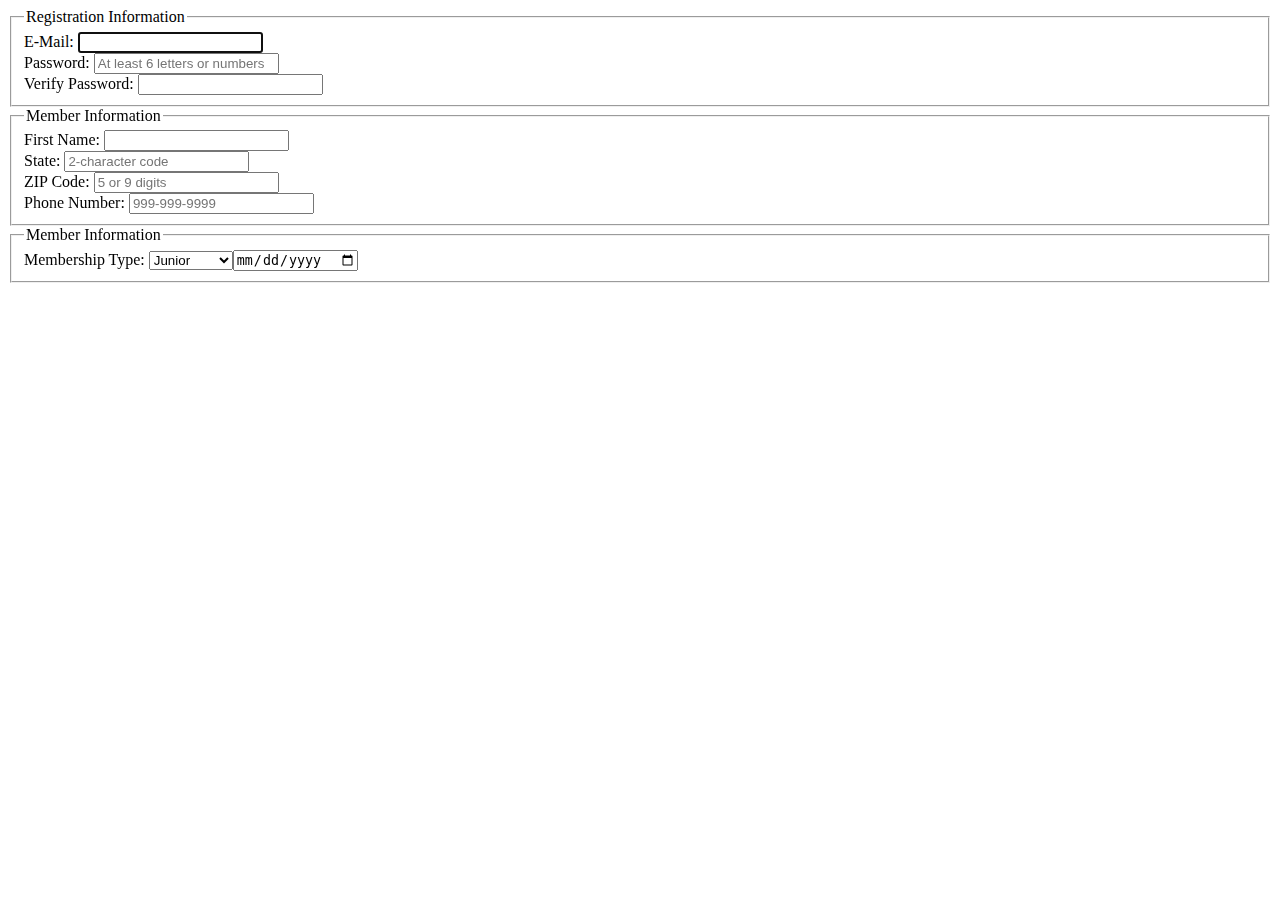
==== form.html @ 6a60e52b "u3" ====
<!DOCTYPE html>
<html lang="en">
<head>
    <meta charset="UTF-8">
    <meta name="viewport" content="width=device-width, initial-scale=1.0">
    <title>Document</title>
    <link rel="stylesheet" href="styles/form.css">
</head>
<body>
<form action="register_account.html" method="post" id="registration_form">
    <fieldset>
        <legend>Registration Information</legend>
        <label for="email">E-Mail:</label>
        <input type="email" name="email" id="email"
            autofocus required autocomplete="on"><br>
        <label for="password">Password:</label>
        <input type="password" name="password" id="password" required
            placeholder="At least 6 letters or numbers" 
            pattern="[a-zA-Z0-9]{6,}"
            title="Must be at least 6 alphanumeric characters">
        <br>
        <label for="verify">Verify Password:</label>
        <input type="password" name="verify" id="verify" required><br>
 </fieldset>
 <fieldset>
    <legend>Member Information</legend>
    <label for="first_name">First Name:</label>
    <input type="text" name="first_name" id="first_name"
        required autocomplete="on"><br>        
    <label for="state">State:</label>
    <input type="text" name="state" id="state" required 
        maxlength="2" 
        placeholder="2-character code"
        autocomplete="on"><br>
    <label for="zip">ZIP Code:</label>
    <input type="text" name="zip" id="zip" required
        placeholder="5 or 9 digits" 
        pattern="^\d{5}(-\d{4})?$"
        title="Either 5 or 9 digits"
        autocomplete="on"><br>
    <label for="phone">Phone Number:</label>
    <input type="tel" name="phone" id="phone"
        placeholder="999-999-9999" 
        pattern="\d{3}[\-]\d{3}[\-]\d{4}" 
        title="Must be 999-999-999 format"
        autocomplete="on"><br>
</fieldset>
<fieldset>
    <legend>Member Information</legend>
    <label for="Membership Type:">Membership Type:</label>
    <select id="Membership Type:">
        <optgroup label="Membership Type:">
            <option value="Junior">Junior</option>
            <option value="Regular">Regular</option>
            <option value="Charter">Charter</option>
        </optgroup><br>
        <label for="StartingDate">Starting Date:</label>
        <input type="date" id="startingDate" name="startingDate">&nbsp;&nbsp;
</fieldset>
</form>    
</body>
</html>
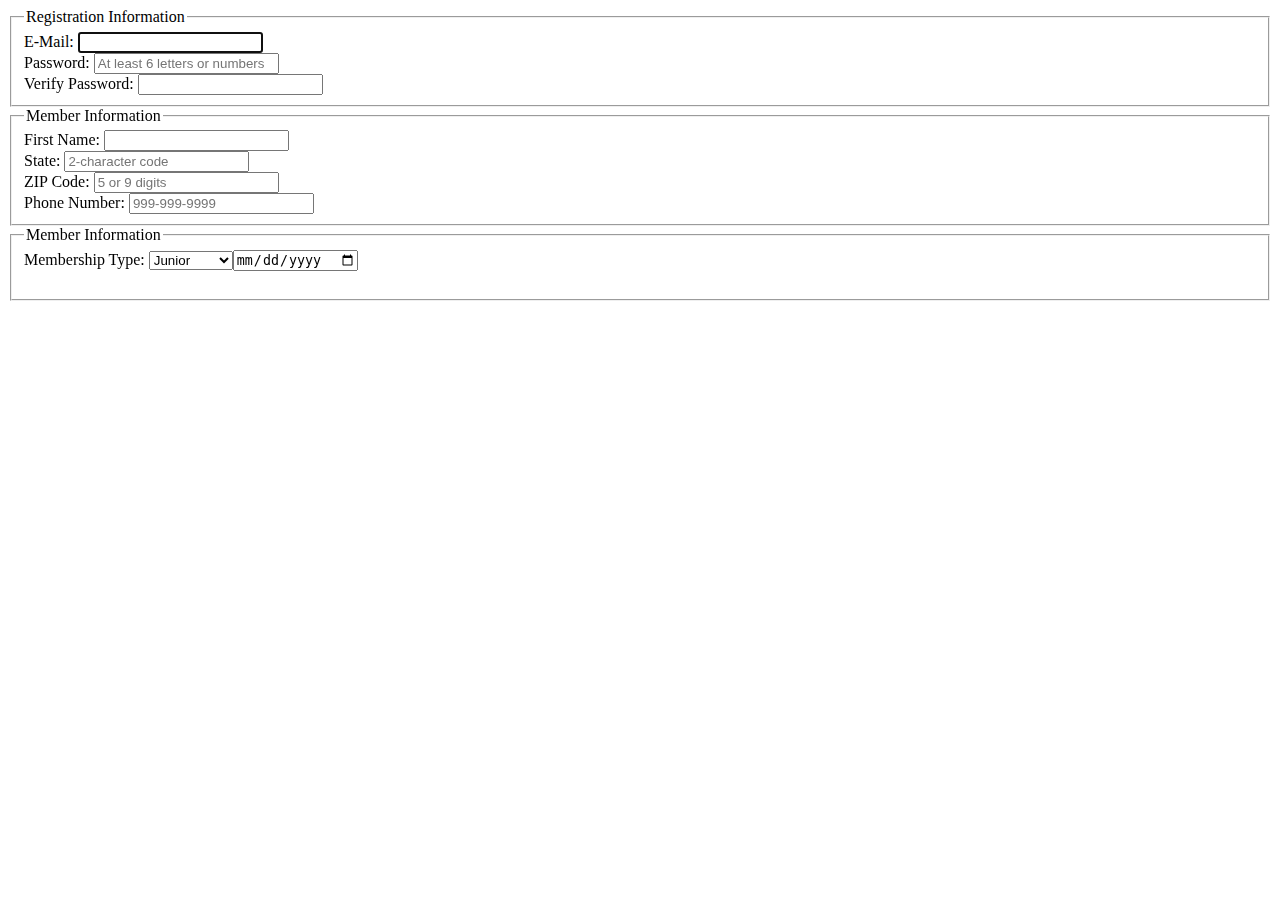
==== commit c2f0e98a: "u3" ====
--- a/form.html
+++ b/form.html
@@ -55,7 +55,7 @@
             <option value="Charter">Charter</option>
         </optgroup><br>
         <label for="StartingDate">Starting Date:</label>
-        <input type="date" id="startingDate" name="startingDate">&nbsp;&nbsp;
+        <input type="date" id="startingDate" name="startingDate"><br>&nbsp;&nbsp;
 </fieldset>
 </form>    
 </body>
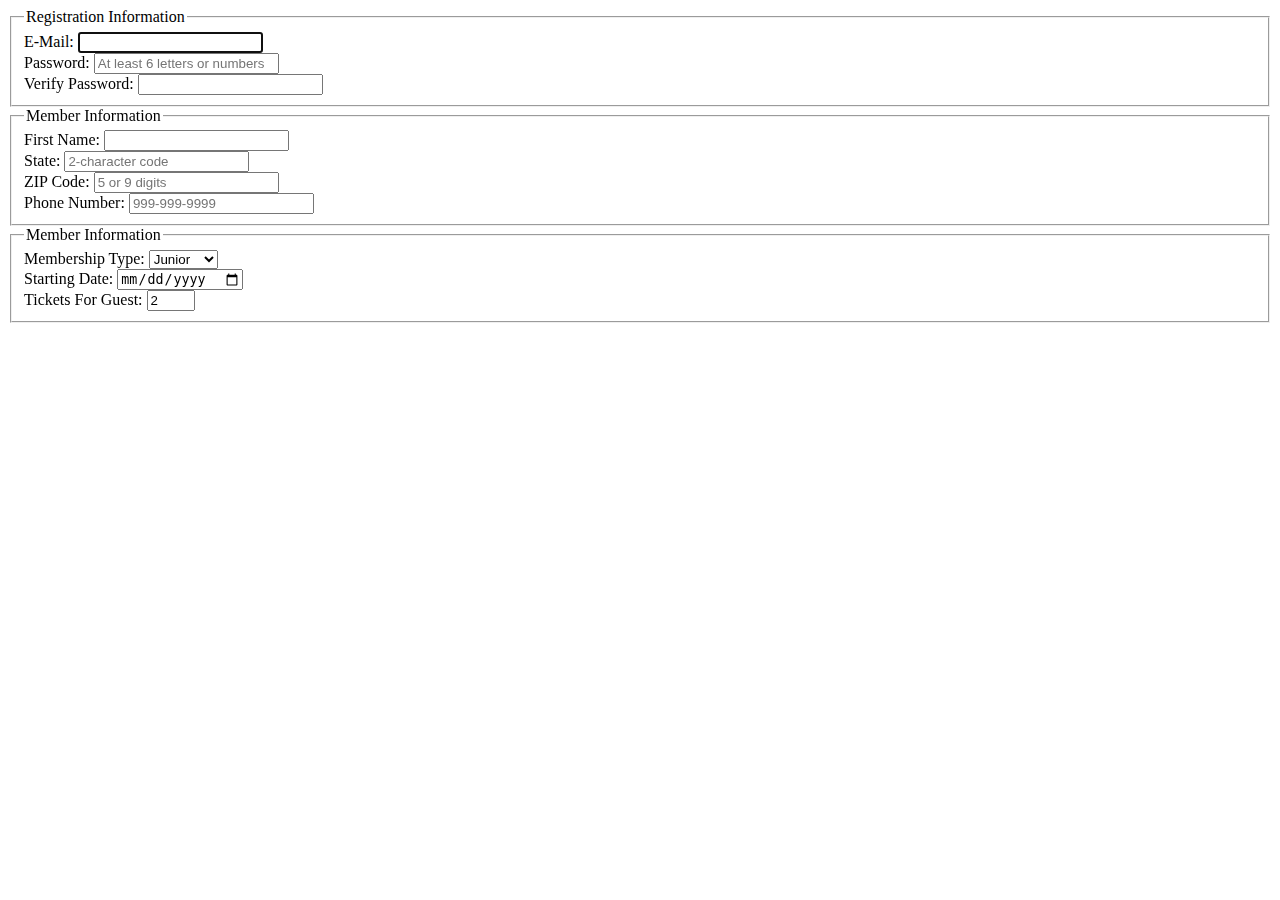
==== commit 5e7c89a7: "u3" ====
--- a/form.html
+++ b/form.html
@@ -47,15 +47,19 @@
 </fieldset>
 <fieldset>
     <legend>Member Information</legend>
-    <label for="Membership Type:">Membership Type:</label>
-    <select id="Membership Type:">
-        <optgroup label="Membership Type:">
-            <option value="Junior">Junior</option>
-            <option value="Regular">Regular</option>
-            <option value="Charter">Charter</option>
-        </optgroup><br>
-        <label for="StartingDate">Starting Date:</label>
-        <input type="date" id="startingDate" name="startingDate"><br>&nbsp;&nbsp;
+    <label for="Membership_type:">Membership Type:</label>
+    <select name="Membership_type:" id="membership_type">
+        <option value="j">Junior</option>
+        <option value="r">Regular</option>
+        <option value="c">Charter</option>
+    </select><br>
+        <label for="Starting_date">Starting Date:</label>
+        <input type="date" name="starting_date" id="starting_date" required><br>
+        <label for="tickets">Tickets For Guest:</label>
+        <input type="number" name="tickets" id="tickets"
+        value="2"
+        min="1"
+        max="4"><br>
 </fieldset>
 </form>    
 </body>
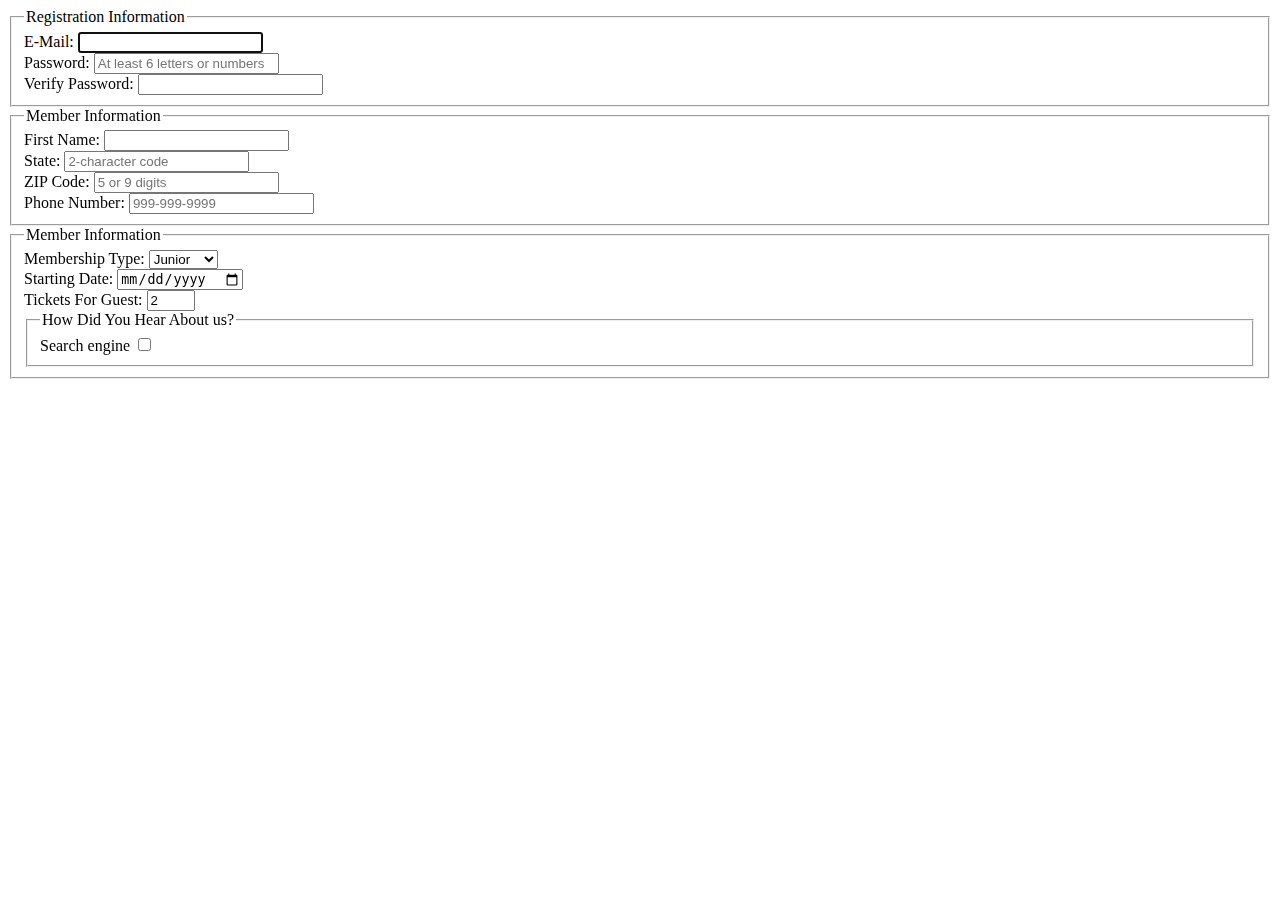
==== commit cb47191e: "u3" ====
--- a/form.html
+++ b/form.html
@@ -60,6 +60,11 @@
         value="2"
         min="1"
         max="4"><br>
+        <fieldset>
+            <legend>How Did You Hear About us?</legend>
+            <label for="search_engine">Search engine</label>
+            <input type="checkbox" name="search_engine" id="search_engine"><br>
+        </fieldset>
 </fieldset>
 </form>    
 </body>
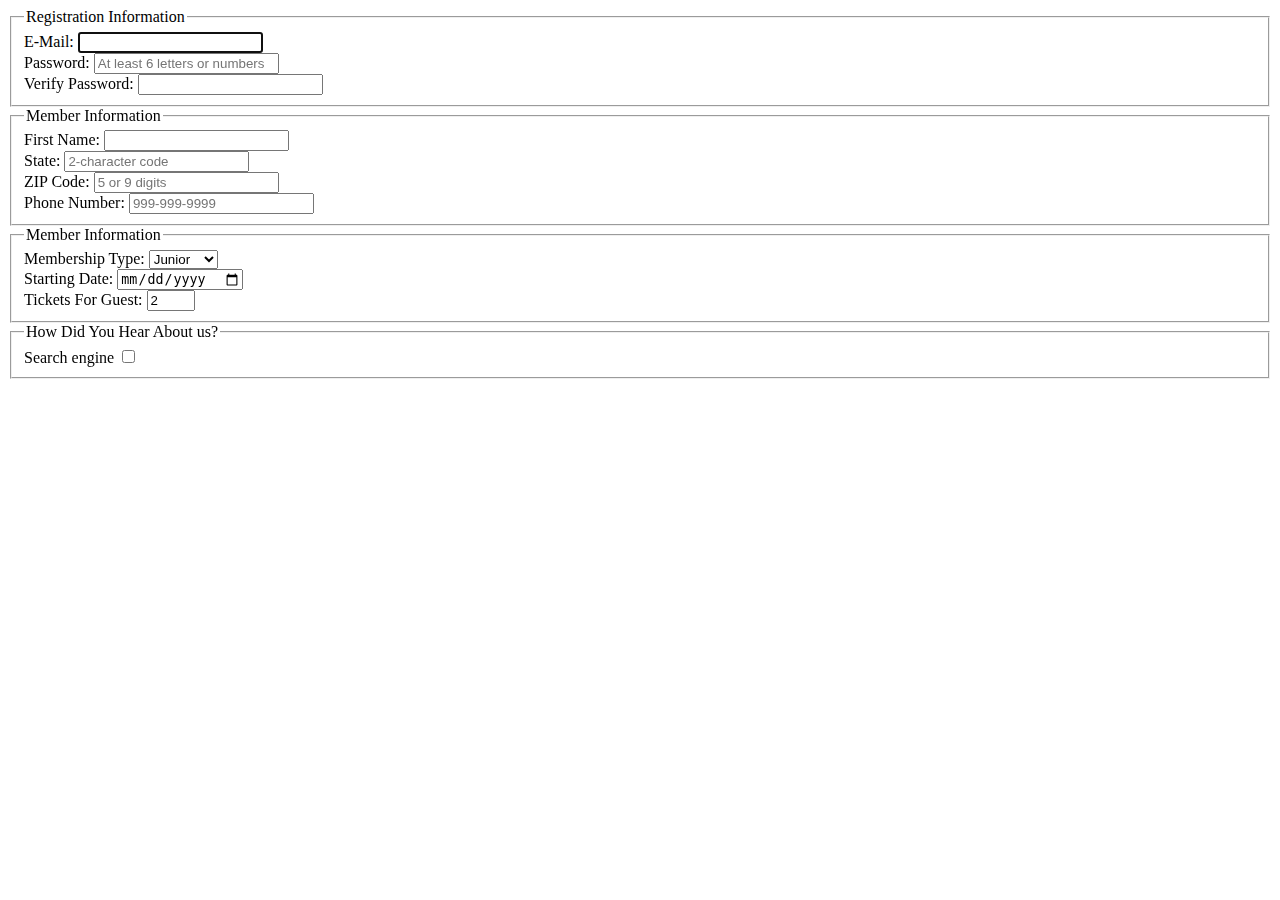
==== commit 3fa986c8: "u3" ====
--- a/form.html
+++ b/form.html
@@ -60,11 +60,11 @@
         value="2"
         min="1"
         max="4"><br>
-        <fieldset>
-            <legend>How Did You Hear About us?</legend>
-            <label for="search_engine">Search engine</label>
-            <input type="checkbox" name="search_engine" id="search_engine"><br>
-        </fieldset>
+</fieldset>
+<fieldset>
+    <legend>How Did You Hear About us?</legend>
+    <label for="search_engine">Search engine</label>
+    <input type="checkbox" name="search_engine" id="search_engine"><br>
 </fieldset>
 </form>    
 </body>
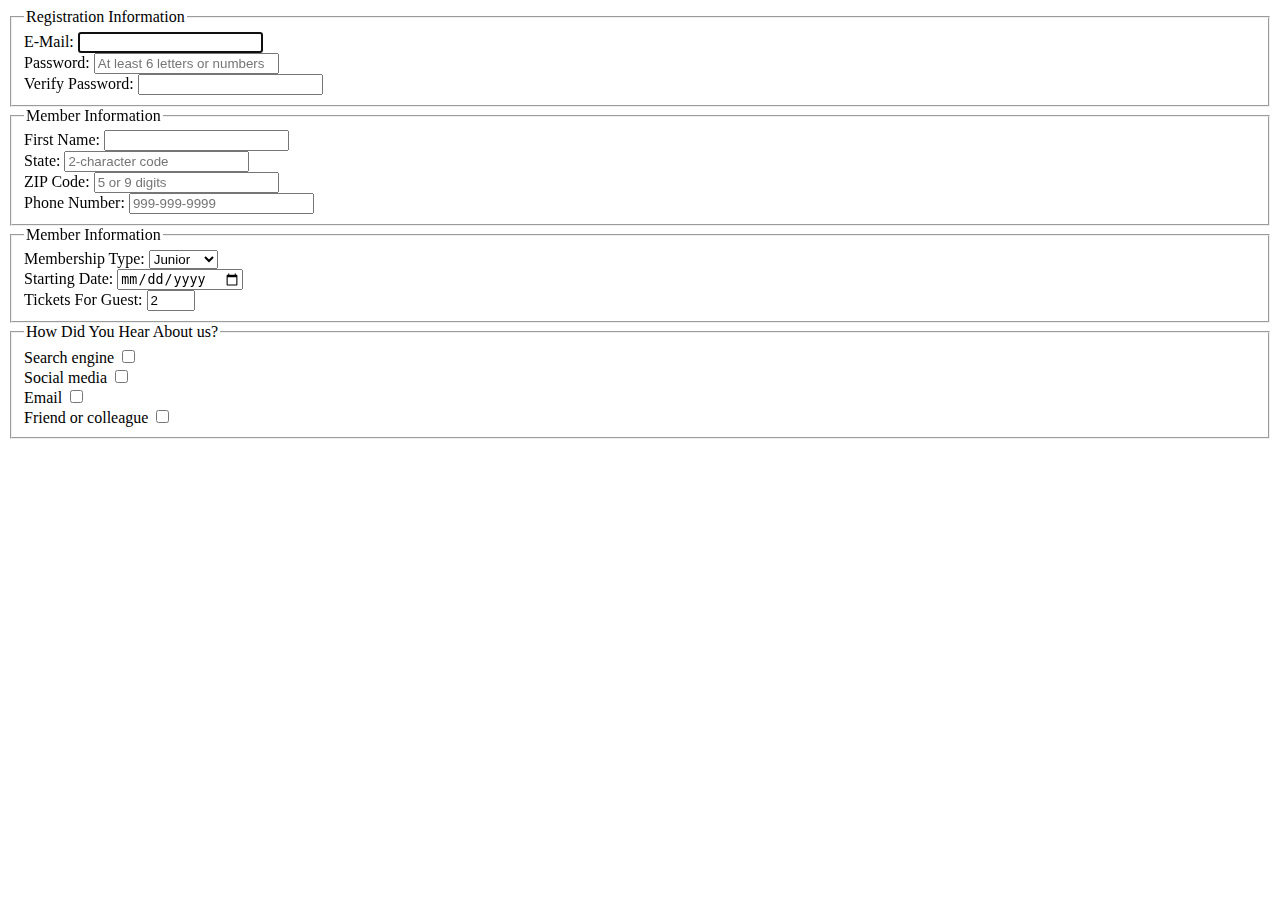
==== commit f458a4c1: "u4" ====
--- a/form.html
+++ b/form.html
@@ -65,6 +65,12 @@
     <legend>How Did You Hear About us?</legend>
     <label for="search_engine">Search engine</label>
     <input type="checkbox" name="search_engine" id="search_engine"><br>
+    <label for="social_media">Social media</label>
+    <input type="checkbox" name="social_media" id="social_media"><br>
+    <label for="email">Email</label>
+    <input type="checkbox" name="email" id="email"><br>
+    <label for="fr">Friend or colleague</label>
+    <input type="checkbox" name="fr" id="fr"><br>
 </fieldset>
 </form>    
 </body>
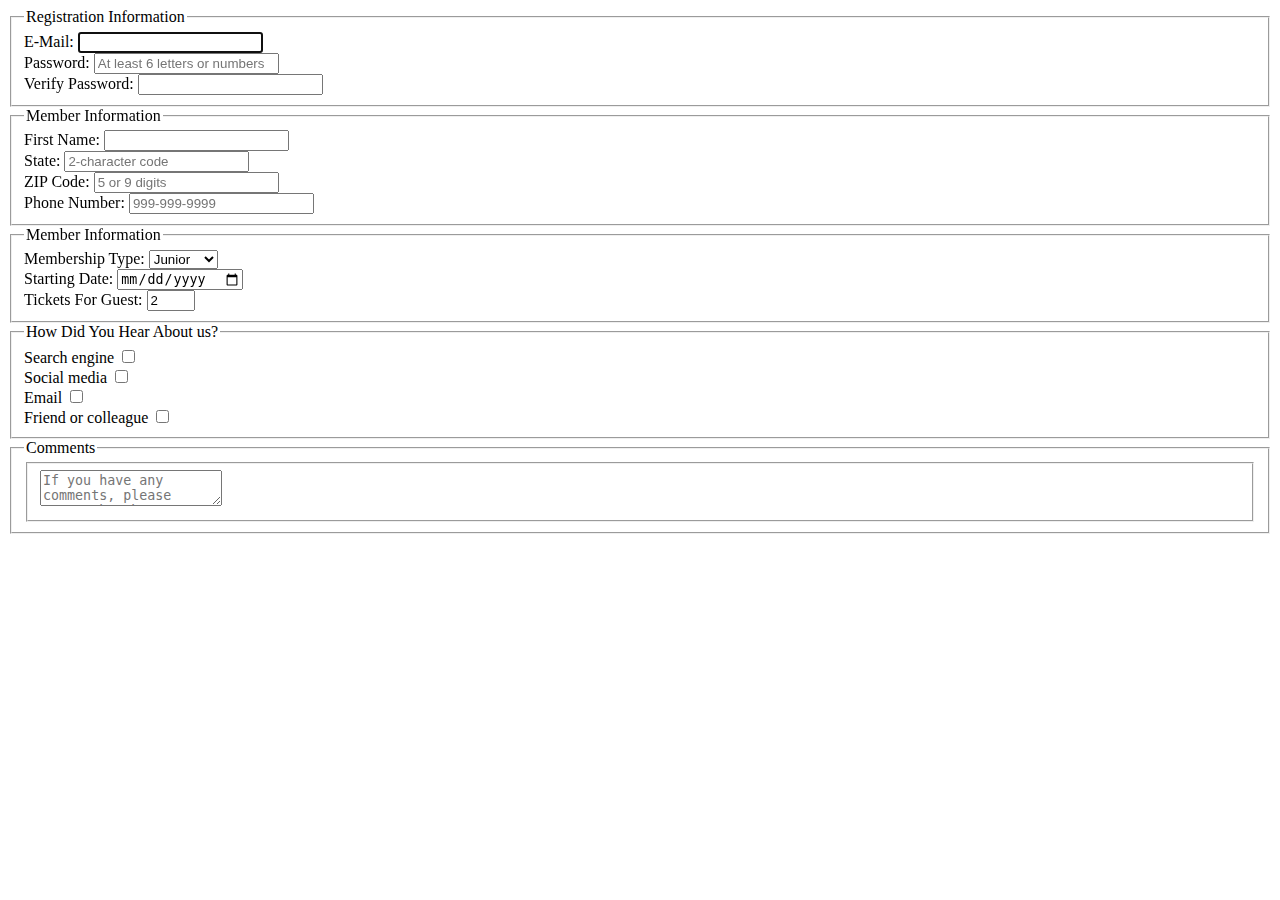
==== commit 0369ef91: "u3" ====
--- a/form.html
+++ b/form.html
@@ -72,6 +72,13 @@
     <label for="fr">Friend or colleague</label>
     <input type="checkbox" name="fr" id="fr"><br>
 </fieldset>
+<fieldset>
+    <legend>Comments</legend>
+    <fieldset>
+      <textarea id="Comments"  
+      placeholder="If you have any comments, please enter them here."></textarea>
+    </fieldset>
+</fieldset>
 </form>    
 </body>
 </html>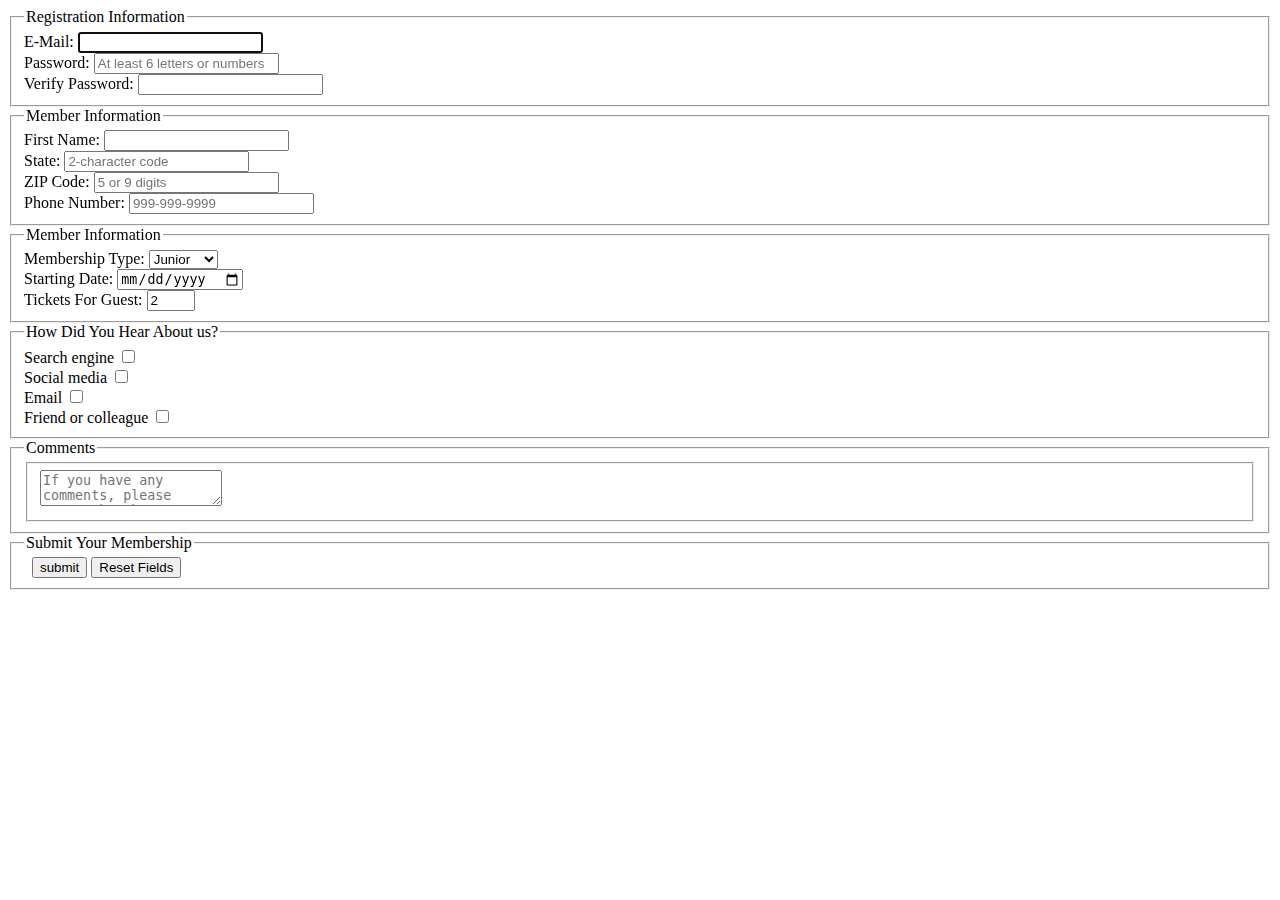
==== commit 5ad6df6e: "u3" ====
--- a/form.html
+++ b/form.html
@@ -79,6 +79,12 @@
       placeholder="If you have any comments, please enter them here."></textarea>
     </fieldset>
 </fieldset>
+<fieldset id="buttons">
+    <Legend>Submit Your Membership</Legend>
+    <label>&nbsp;</label>
+    <input type="submit" id="submit" value="submit">
+    <input type="reset" id="reset" value="Reset Fields"><br>
+</fieldset>
 </form>    
 </body>
 </html>